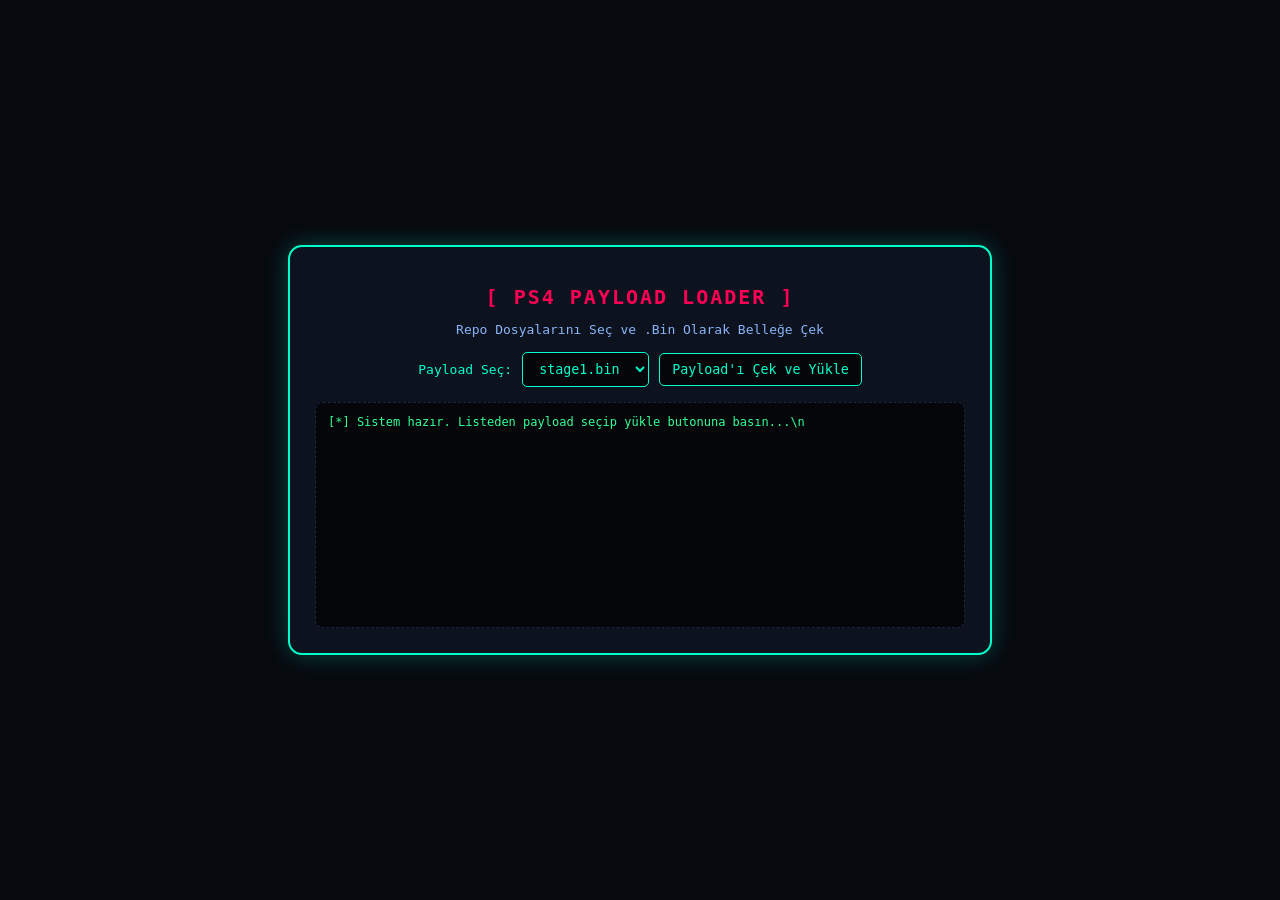
==== index.html @ 4ab838ec "Update index.html" ====
<!DOCTYPE html>
<html lang="tr">
<head>
    <meta charset="UTF-8">
    <meta name="viewport" content="width=device-width, initial-scale=1.0">
    <title>PS4 Web Payload Loader & Fetcher</title>
    <style>
        body {
            background-color: #07090f;
            color: #00ffcc;
            font-family: monospace;
            text-align: center;
            margin: 0;
            padding: 0;
            display: flex;
            justify-content: center;
            align-items: center;
            height: 100vh;
        }
        .terminal-box {
            border: 2px solid #00ffcc;
            background: #0d121f;
            padding: 25px;
            border-radius: 14px;
            width: 85%;
            max-width: 650px;
            box-shadow: 0 0 25px rgba(0, 255, 204, 0.25);
        }
        h1 {
            color: #ff0055;
            font-size: 20px;
            margin-bottom: 5px;
            text-transform: uppercase;
            letter-spacing: 2px;
        }
        p {
            color: #8ab4f8;
            font-size: 13px;
            margin-bottom: 15px;
        }
        .controls {
            margin-bottom: 15px;
            display: flex;
            gap: 10px;
            justify-content: center;
            align-items: center;
        }
        select, button {
            background: #04060a;
            color: #00ffcc;
            border: 1px solid #00ffcc;
            padding: 8px 12px;
            font-family: monospace;
            border-radius: 5px;
            cursor: pointer;
        }
        button:hover {
            background: #00ffcc;
            color: #04060a;
            font-weight: bold;
        }
        pre {
            text-align: left;
            color: #33ff99;
            background: #04060a;
            padding: 12px;
            border-radius: 8px;
            height: 200px;
            overflow-y: auto;
            border: 1px dashed #224;
            font-size: 12px;
            margin: 0;
        }
    </style>
</head>
<body>

    <div class="terminal-box">
        <h1>[ PS4 PAYLOAD LOADER ]</h1>
        <p>Repo Dosyalarını Seç ve .Bin Olarak Belleğe Çek</p>
        
        <div class="controls">
            <label for="payloadSelect">Payload Seç:</label>
            <select id="payloadSelect">
                <!-- Repona attığın .bin veya .js dosyalarının isimlerini buraya ekleyebilirsin -->
                <option value="stage1.bin">stage1.bin</option>
                <option value="stage2.bin">stage2.bin</option>
                <option value="netcat.bin">netcat.bin</option>
            </select>
            <button onclick="fetchAndLoadBin()">Payload'ı Çek ve Yükle</button>
        </div>

        <pre id="log">[*] Sistem hazır. Listeden payload seçip yükle butonuna basın...\n</pre>
    </div>

    <script>
        function printLog(msg) {
            const logBox = document.getElementById('log');
            logBox.innerText += msg + "\n";
            logBox.scrollTop = logBox.scrollHeight;
        }

        async function fetchAndLoadBin() {
            const selectBox = document.getElementById('payloadSelect');
            const fileName = selectBox.value;

            // GitHub repo bilgilerin
            const username = "saatbey2310-bit";
            const repo = "saatos";
            const branch = "main";
            
            const rawUrl = `https://raw.githubusercontent.com/${username}/${repo}/${branch}/${fileName}`;

            printLog("\n[*] Talep ediliyor: " + fileName);
            printLog("[*] Kaynak: " + rawUrl);

            try {
                // Dosyayı ham binary veri (.bin gibi) olarak çekiyoruz
                const response = await fetch(rawUrl);
                if (!response.ok) {
                    throw new Error(`HTTP Hata: ${response.status} (Dosya repoda bulunamadı!)`);
                }

                const buffer = await response.arrayBuffer();
                printLog("[+] Dosya başarıyla indirildi!");
                printLog("[+] Boyut: " + buffer.byteLength + " bayt.");

                // PS4 tarayıcı belleğine (Heap / TypedArray) map etme simülasyonu
                let payloadView = new Uint8Array(buffer);
                
                // İlk 16 baytlık Hex önizlemesi
                let hexPreview = Array.from(payloadView.slice(0, 16))
                    .map(b => '0x' + b.toString(16).padStart(2, '0'))
                    .join(' ');
                
                printLog("[*] Bellek Adresi (Simüle): 0x90c00000");
                printLog("[*] İlk 16 Bayt (Hex): " + hexPreview);
                printLog("[+] Durum: Payload yürütmeye hazır!");

            } catch (err) {
                printLog("[-] Hata: " + err.message);
                printLog("[!] İpucu: Reponda seçtiğin isimde bir dosya olduğundan emin ol.");
            }
        }
    </script>

</body>
</html>
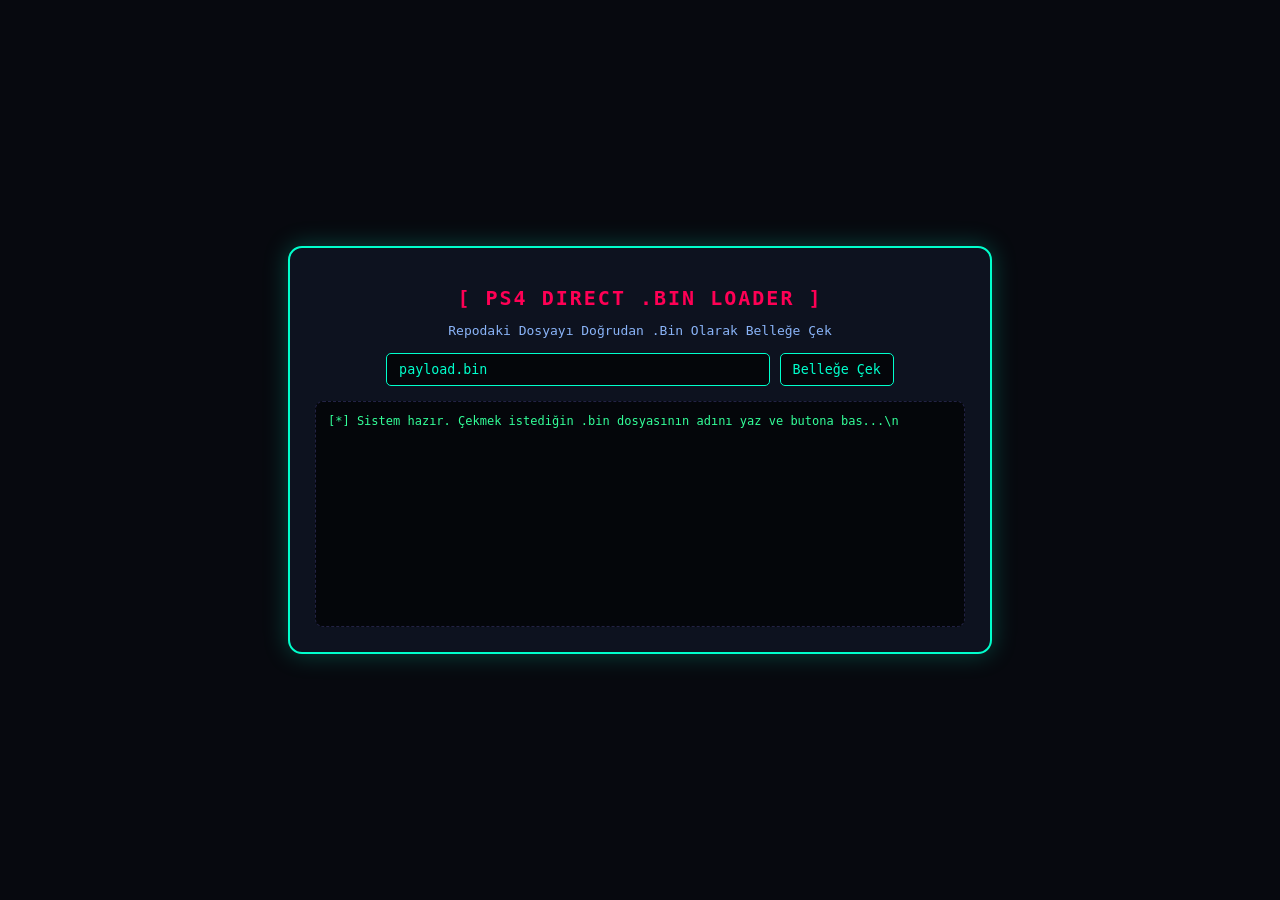
==== commit 7377e805: "Update index.html" ====
--- a/index.html
+++ b/index.html
@@ -3,7 +3,7 @@
 <head>
     <meta charset="UTF-8">
     <meta name="viewport" content="width=device-width, initial-scale=1.0">
-    <title>PS4 Web Payload Loader & Fetcher</title>
+    <title>PS4 Direct .Bin Payload Loader</title>
     <style>
         body {
             background-color: #07090f;
@@ -45,19 +45,22 @@
             justify-content: center;
             align-items: center;
         }
-        select, button {
+        input[type="text"], button {
             background: #04060a;
             color: #00ffcc;
             border: 1px solid #00ffcc;
             padding: 8px 12px;
             font-family: monospace;
             border-radius: 5px;
-            cursor: pointer;
+        }
+        input[type="text"] {
+            width: 55%;
         }
         button:hover {
             background: #00ffcc;
             color: #04060a;
             font-weight: bold;
+            cursor: pointer;
         }
         pre {
             text-align: left;
@@ -76,21 +79,15 @@
 <body>
 
     <div class="terminal-box">
-        <h1>[ PS4 PAYLOAD LOADER ]</h1>
-        <p>Repo Dosyalarını Seç ve .Bin Olarak Belleğe Çek</p>
+        <h1>[ PS4 DIRECT .BIN LOADER ]</h1>
+        <p>Repodaki Dosyayı Doğrudan .Bin Olarak Belleğe Çek</p>
         
         <div class="controls">
-            <label for="payloadSelect">Payload Seç:</label>
-            <select id="payloadSelect">
-                <!-- Repona attığın .bin veya .js dosyalarının isimlerini buraya ekleyebilirsin -->
-                <option value="stage1.bin">stage1.bin</option>
-                <option value="stage2.bin">stage2.bin</option>
-                <option value="netcat.bin">netcat.bin</option>
-            </select>
-            <button onclick="fetchAndLoadBin()">Payload'ı Çek ve Yükle</button>
+            <input type="text" id="binName" placeholder="örn: payload.bin" value="payload.bin">
+            <button onclick="fetchBinPayload()">Belleğe Çek</button>
         </div>
 
-        <pre id="log">[*] Sistem hazır. Listeden payload seçip yükle butonuna basın...\n</pre>
+        <pre id="log">[*] Sistem hazır. Çekmek istediğin .bin dosyasının adını yaz ve butona bas...\n</pre>
     </div>
 
     <script>
@@ -100,46 +97,49 @@
             logBox.scrollTop = logBox.scrollHeight;
         }
 
-        async function fetchAndLoadBin() {
-            const selectBox = document.getElementById('payloadSelect');
-            const fileName = selectBox.value;
+        async function fetchBinPayload() {
+            const fileName = document.getElementById('binName').value.trim();
+            if (!fileName) {
+                printLog("[-] Hata: Lütfen geçerli bir dosya adı girin!");
+                return;
+            }
 
-            // GitHub repo bilgilerin
+            // GitHub kullanıcı adı ve repo bilgilerin
             const username = "saatbey2310-bit";
             const repo = "saatos";
             const branch = "main";
             
             const rawUrl = `https://raw.githubusercontent.com/${username}/${repo}/${branch}/${fileName}`;
 
-            printLog("\n[*] Talep ediliyor: " + fileName);
-            printLog("[*] Kaynak: " + rawUrl);
+            printLog("\n[*] .Bin dosyası talep ediliyor: " + fileName);
+            printLog("[*] Kaynak URL: " + rawUrl);
 
             try {
-                // Dosyayı ham binary veri (.bin gibi) olarak çekiyoruz
+                // Dosyayı doğrudan ham ikili (binary) akış olarak çekiyoruz
                 const response = await fetch(rawUrl);
                 if (!response.ok) {
                     throw new Error(`HTTP Hata: ${response.status} (Dosya repoda bulunamadı!)`);
                 }
 
-                const buffer = await response.arrayBuffer();
-                printLog("[+] Dosya başarıyla indirildi!");
-                printLog("[+] Boyut: " + buffer.byteLength + " bayt.");
+                const arrayBuffer = await response.arrayBuffer();
+                printLog("[+] .Bin dosyası başarıyla indirildi ve belleğe alındı!");
+                printLog("[+] Toplam Boyut: " + arrayBuffer.byteLength + " bayt.");
 
-                // PS4 tarayıcı belleğine (Heap / TypedArray) map etme simülasyonu
-                let payloadView = new Uint8Array(buffer);
+                // Tarayıcı bellek manipülasyonu için Uint8Array görünümü oluşturma
+                const binView = new Uint8Array(arrayBuffer);
                 
-                // İlk 16 baytlık Hex önizlemesi
-                let hexPreview = Array.from(payloadView.slice(0, 16))
+                // İlk 16 baytlık Hex çıktısı (Binary imza kontrolü için)
+                let hexPreview = Array.from(binView.slice(0, 16))
                     .map(b => '0x' + b.toString(16).padStart(2, '0'))
                     .join(' ');
-                
-                printLog("[*] Bellek Adresi (Simüle): 0x90c00000");
+
+                printLog("[*] Hedef Bellek Alanı: Heap (Allocated)");
                 printLog("[*] İlk 16 Bayt (Hex): " + hexPreview);
-                printLog("[+] Durum: Payload yürütmeye hazır!");
+                printLog("[+] Durum: Yük başarıyla işlendi, yürütme tetikleyicisi bekleniyor...");
 
             } catch (err) {
                 printLog("[-] Hata: " + err.message);
-                printLog("[!] İpucu: Reponda seçtiğin isimde bir dosya olduğundan emin ol.");
+                printLog("[!] İpucu: Repona ilgili .bin dosyasını yüklediğinden ve uzantısının doğru olduğundan emin ol.");
             }
         }
     </script>
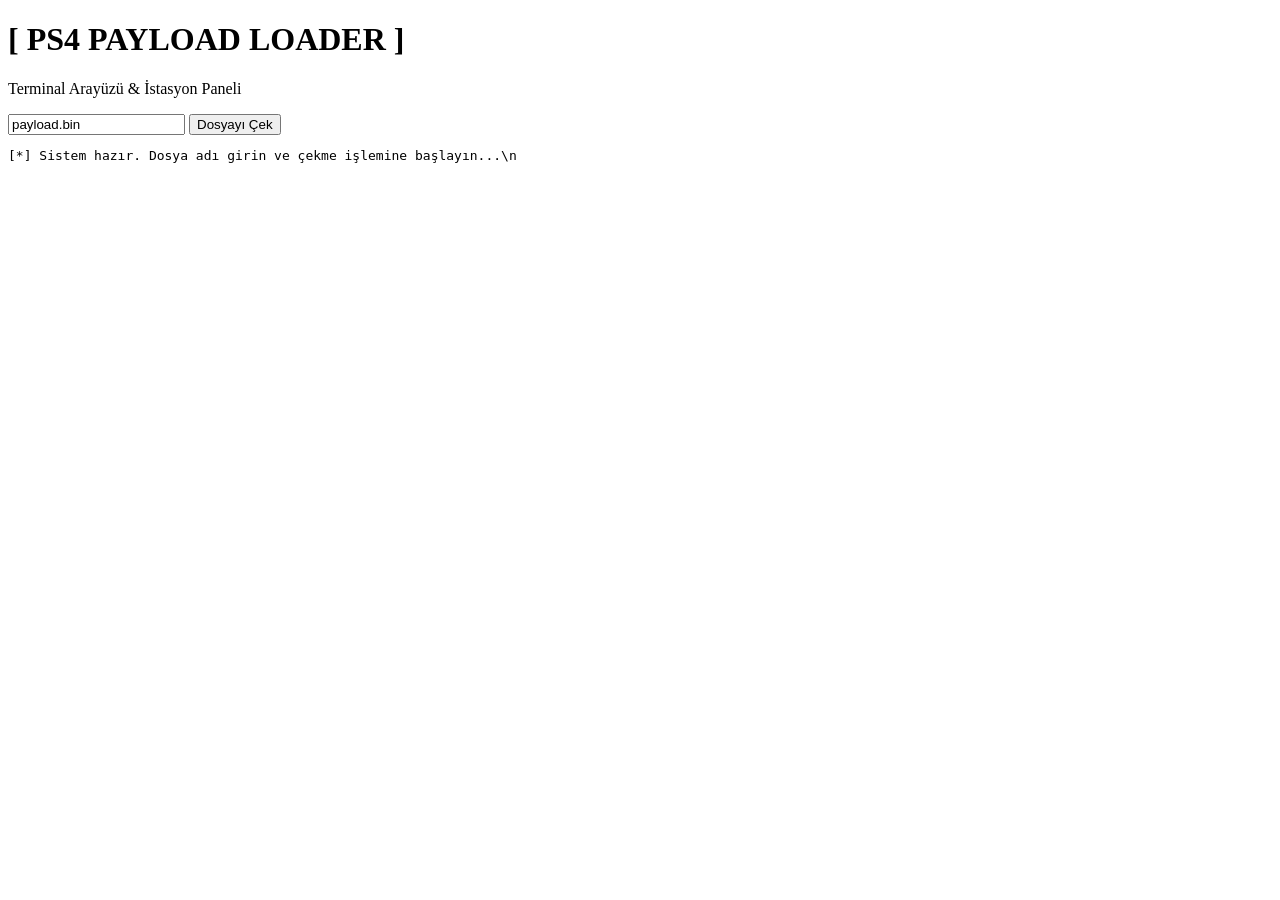
==== commit 92c9d9b5: "Update index.html" ====
--- a/index.html
+++ b/index.html
@@ -3,91 +3,22 @@
 <head>
     <meta charset="UTF-8">
     <meta name="viewport" content="width=device-width, initial-scale=1.0">
-    <title>PS4 Direct .Bin Payload Loader</title>
-    <style>
-        body {
-            background-color: #07090f;
-            color: #00ffcc;
-            font-family: monospace;
-            text-align: center;
-            margin: 0;
-            padding: 0;
-            display: flex;
-            justify-content: center;
-            align-items: center;
-            height: 100vh;
-        }
-        .terminal-box {
-            border: 2px solid #00ffcc;
-            background: #0d121f;
-            padding: 25px;
-            border-radius: 14px;
-            width: 85%;
-            max-width: 650px;
-            box-shadow: 0 0 25px rgba(0, 255, 204, 0.25);
-        }
-        h1 {
-            color: #ff0055;
-            font-size: 20px;
-            margin-bottom: 5px;
-            text-transform: uppercase;
-            letter-spacing: 2px;
-        }
-        p {
-            color: #8ab4f8;
-            font-size: 13px;
-            margin-bottom: 15px;
-        }
-        .controls {
-            margin-bottom: 15px;
-            display: flex;
-            gap: 10px;
-            justify-content: center;
-            align-items: center;
-        }
-        input[type="text"], button {
-            background: #04060a;
-            color: #00ffcc;
-            border: 1px solid #00ffcc;
-            padding: 8px 12px;
-            font-family: monospace;
-            border-radius: 5px;
-        }
-        input[type="text"] {
-            width: 55%;
-        }
-        button:hover {
-            background: #00ffcc;
-            color: #04060a;
-            font-weight: bold;
-            cursor: pointer;
-        }
-        pre {
-            text-align: left;
-            color: #33ff99;
-            background: #04060a;
-            padding: 12px;
-            border-radius: 8px;
-            height: 200px;
-            overflow-y: auto;
-            border: 1px dashed #224;
-            font-size: 12px;
-            margin: 0;
-        }
-    </style>
+    <title>PS4 Payload Host</title>
+    <!-- CSS dosyasını dışarıdan bağlıyoruz -->
+    <link rel="stylesheet" href="style.css">
 </head>
 <body>
 
     <div class="terminal-box">
-        <h1>[ PS4 DIRECT .BIN LOADER ]</h1>
-        <p>Repodaki Dosyayı Doğrudan .Bin Olarak Belleğe Çek</p>
+        <h1>[ PS4 PAYLOAD LOADER ]</h1>
+        <p>Terminal Arayüzü & İstasyon Paneli</p>
         
         <div class="controls">
-            <input type="text" id="binName" placeholder="örn: payload.bin" value="payload.bin">
-            <button onclick="fetchBinPayload()">Belleğe Çek</button>
+            <input type="text" id="binName" placeholder="payload.bin" value="payload.bin">
+            <button onclick="fetchBinPayload()">Dosyayı Çek</button>
         </div>
 
-        <pre id="log">[*] Sistem hazır. Çekmek istediğin .bin dosyasının adını yaz ve butona bas...\n</pre>
+        <pre id="log">[*] Sistem hazır. Dosya adı girin ve çekme işlemine başlayın...\n</pre>
     </div>
 
     <script>
@@ -100,46 +31,26 @@
         async function fetchBinPayload() {
             const fileName = document.getElementById('binName').value.trim();
             if (!fileName) {
-                printLog("[-] Hata: Lütfen geçerli bir dosya adı girin!");
+                printLog("[-] Hata: Dosya adı boş bırakılamaz!");
                 return;
             }
 
-            // GitHub kullanıcı adı ve repo bilgilerin
             const username = "saatbey2310-bit";
             const repo = "saatos";
             const branch = "main";
-            
             const rawUrl = `https://raw.githubusercontent.com/${username}/${repo}/${branch}/${fileName}`;
 
-            printLog("\n[*] .Bin dosyası talep ediliyor: " + fileName);
-            printLog("[*] Kaynak URL: " + rawUrl);
+            printLog("\n[*] Talep ediliyor: " + fileName);
 
             try {
-                // Dosyayı doğrudan ham ikili (binary) akış olarak çekiyoruz
                 const response = await fetch(rawUrl);
-                if (!response.ok) {
-                    throw new Error(`HTTP Hata: ${response.status} (Dosya repoda bulunamadı!)`);
-                }
+                if (!response.ok) throw new Error(`HTTP Hata Kodu: ${response.status}`);
 
-                const arrayBuffer = await response.arrayBuffer();
-                printLog("[+] .Bin dosyası başarıyla indirildi ve belleğe alındı!");
-                printLog("[+] Toplam Boyut: " + arrayBuffer.byteLength + " bayt.");
-
-                // Tarayıcı bellek manipülasyonu için Uint8Array görünümü oluşturma
-                const binView = new Uint8Array(arrayBuffer);
-                
-                // İlk 16 baytlık Hex çıktısı (Binary imza kontrolü için)
-                let hexPreview = Array.from(binView.slice(0, 16))
-                    .map(b => '0x' + b.toString(16).padStart(2, '0'))
-                    .join(' ');
-
-                printLog("[*] Hedef Bellek Alanı: Heap (Allocated)");
-                printLog("[*] İlk 16 Bayt (Hex): " + hexPreview);
-                printLog("[+] Durum: Yük başarıyla işlendi, yürütme tetikleyicisi bekleniyor...");
-
+                const buffer = await response.arrayBuffer();
+                printLog("[+] Dosya başarıyla indirildi ve arabelleğe alındı!");
+                printLog("[+] Boyut: " + buffer.byteLength + " bayt.");
             } catch (err) {
-                printLog("[-] Hata: " + err.message);
-                printLog("[!] İpucu: Repona ilgili .bin dosyasını yüklediğinden ve uzantısının doğru olduğundan emin ol.");
+                printLog("[-] Bağlantı Hatası: " + err.message);
             }
         }
     </script>
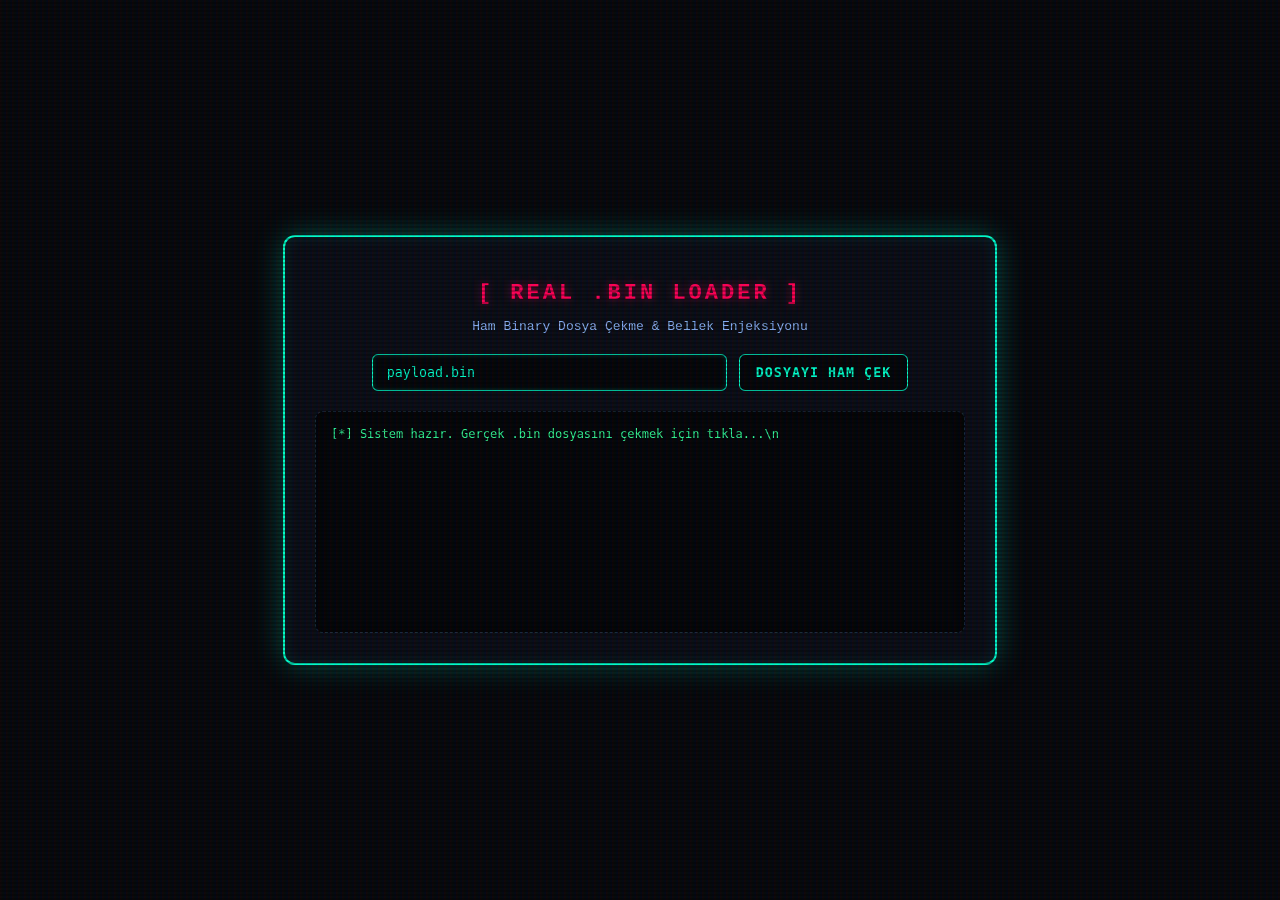
==== commit 6fc41262: "Update index.html" ====
--- a/index.html
+++ b/index.html
@@ -3,57 +3,24 @@
 <head>
     <meta charset="UTF-8">
     <meta name="viewport" content="width=device-width, initial-scale=1.0">
-    <title>PS4 Payload Host</title>
-    <!-- CSS dosyasını dışarıdan bağlıyoruz -->
+    <title>Real Binary Payload Loader</title>
     <link rel="stylesheet" href="style.css">
 </head>
 <body>
 
     <div class="terminal-box">
-        <h1>[ PS4 PAYLOAD LOADER ]</h1>
-        <p>Terminal Arayüzü & İstasyon Paneli</p>
+        <h1>[ REAL .BIN LOADER ]</h1>
+        <p>Ham Binary Dosya Çekme & Bellek Enjeksiyonu</p>
         
         <div class="controls">
             <input type="text" id="binName" placeholder="payload.bin" value="payload.bin">
-            <button onclick="fetchBinPayload()">Dosyayı Çek</button>
+            <button onclick="loadRealBinary()">Dosyayı Ham Çek</button>
         </div>
 
-        <pre id="log">[*] Sistem hazır. Dosya adı girin ve çekme işlemine başlayın...\n</pre>
+        <pre id="log">[*] Sistem hazır. Gerçek .bin dosyasını çekmek için tıkla...\n</pre>
     </div>
 
-    <script>
-        function printLog(msg) {
-            const logBox = document.getElementById('log');
-            logBox.innerText += msg + "\n";
-            logBox.scrollTop = logBox.scrollHeight;
-        }
-
-        async function fetchBinPayload() {
-            const fileName = document.getElementById('binName').value.trim();
-            if (!fileName) {
-                printLog("[-] Hata: Dosya adı boş bırakılamaz!");
-                return;
-            }
-
-            const username = "saatbey2310-bit";
-            const repo = "saatos";
-            const branch = "main";
-            const rawUrl = `https://raw.githubusercontent.com/${username}/${repo}/${branch}/${fileName}`;
-
-            printLog("\n[*] Talep ediliyor: " + fileName);
-
-            try {
-                const response = await fetch(rawUrl);
-                if (!response.ok) throw new Error(`HTTP Hata Kodu: ${response.status}`);
-
-                const buffer = await response.arrayBuffer();
-                printLog("[+] Dosya başarıyla indirildi ve arabelleğe alındı!");
-                printLog("[+] Boyut: " + buffer.byteLength + " bayt.");
-            } catch (err) {
-                printLog("[-] Bağlantı Hatası: " + err.message);
-            }
-        }
-    </script>
-
+    <!-- Mantığı yürütecek harici JavaScript dosyası -->
+    <script src="loader.js"></script>
 </body>
 </html>
--- a/style.css
+++ b/style.css
@@ -0,0 +1,109 @@
+body {
+    background-color: #05070b;
+    color: #00ffcc;
+    font-family: 'Courier New', Courier, monospace;
+    text-align: center;
+    margin: 0;
+    padding: 0;
+    display: flex;
+    justify-content: center;
+    align-items: center;
+    height: 100vh;
+    overflow: hidden;
+}
+
+/* CRT tarama çizgisi (scanline) efekti */
+body::before {
+    content: " ";
+    display: block;
+    position: absolute;
+    top: 0; left: 0; bottom: 0; right: 0;
+    background: linear-gradient(rgba(18, 16, 16, 0) 50%, rgba(0, 0, 0, 0.25) 50%), linear-gradient(90deg, rgba(255, 0, 0, 0.06), rgba(0, 255, 0, 0.02), rgba(0, 0, 255, 0.06));
+    z-index: 999;
+    background-size: 100% 4px, 6px 100%;
+    pointer-events: none;
+}
+
+.terminal-box {
+    border: 2px solid #00ffcc;
+    background: #090d16;
+    padding: 30px;
+    border-radius: 12px;
+    width: 85%;
+    max-width: 650px;
+    box-shadow: 0 0 30px rgba(0, 255, 204, 0.3), inset 0 0 15px rgba(0, 255, 204, 0.1);
+}
+
+h1 {
+    color: #ff0055;
+    font-size: 22px;
+    margin-bottom: 8px;
+    text-transform: uppercase;
+    letter-spacing: 3px;
+    text-shadow: 0 0 10px rgba(255, 0, 85, 0.5);
+}
+
+p {
+    color: #8ab4f8;
+    font-size: 13px;
+    margin-bottom: 20px;
+}
+
+.controls {
+    margin-bottom: 20px;
+    display: flex;
+    gap: 12px;
+    justify-content: center;
+    align-items: center;
+}
+
+input[type="text"] {
+    background: #030508;
+    color: #00ffcc;
+    border: 1px solid #00ffcc;
+    padding: 10px 14px;
+    font-family: monospace;
+    border-radius: 6px;
+    outline: none;
+    width: 50%;
+    box-shadow: inset 0 0 5px rgba(0, 255, 204, 0.2);
+}
+
+input[type="text"]:focus {
+    border-color: #ff0055;
+    box-shadow: inset 0 0 5px rgba(255, 0, 85, 0.3);
+}
+
+button {
+    background: #030508;
+    color: #00ffcc;
+    border: 1px solid #00ffcc;
+    padding: 10px 16px;
+    font-family: monospace;
+    border-radius: 6px;
+    cursor: pointer;
+    transition: all 0.2s ease-in-out;
+    text-transform: uppercase;
+    font-weight: bold;
+    letter-spacing: 1px;
+}
+
+button:hover {
+    background: #00ffcc;
+    color: #030508;
+    box-shadow: 0 0 15px rgba(0, 255, 204, 0.8);
+}
+
+pre {
+    text-align: left;
+    color: #33ff99;
+    background: #030508;
+    padding: 15px;
+    border-radius: 8px;
+    height: 190px;
+    overflow-y: auto;
+    border: 1px dashed #1a2a3a;
+    font-size: 12px;
+    margin: 0;
+    box-shadow: inset 0 0 10px rgba(0, 0, 0, 0.8);
+}
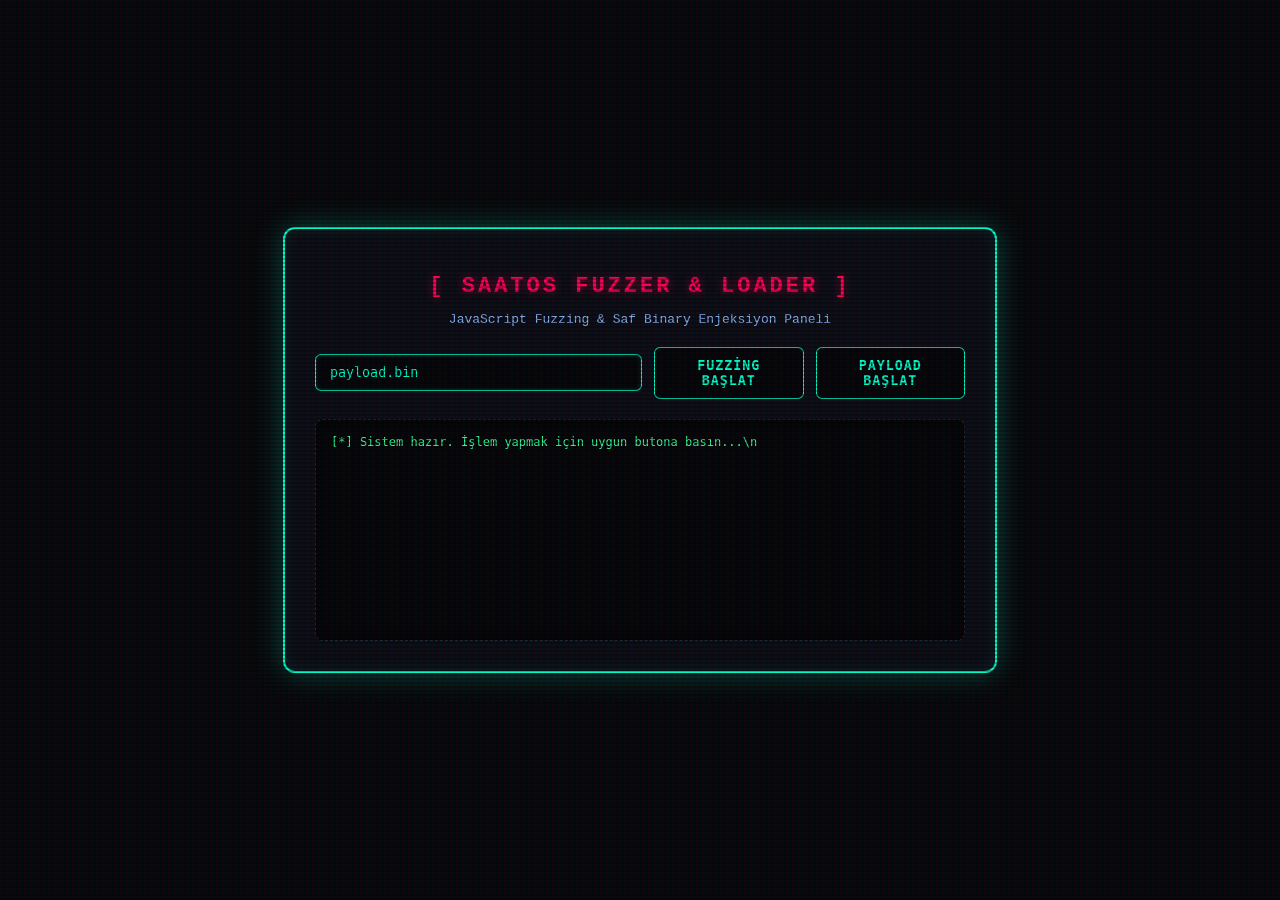
==== commit 820573b2: "Update index.html" ====
--- a/index.html
+++ b/index.html
@@ -3,24 +3,116 @@
 <head>
     <meta charset="UTF-8">
     <meta name="viewport" content="width=device-width, initial-scale=1.0">
-    <title>Real Binary Payload Loader</title>
+    <title>PS4 Fuzzer & Binary Launcher</title>
     <link rel="stylesheet" href="style.css">
 </head>
 <body>
 
     <div class="terminal-box">
-        <h1>[ REAL .BIN LOADER ]</h1>
-        <p>Ham Binary Dosya Çekme & Bellek Enjeksiyonu</p>
+        <h1>[ SAATOS FUZZER & LOADER ]</h1>
+        <p>JavaScript Fuzzing & Saf Binary Enjeksiyon Paneli</p>
         
         <div class="controls">
             <input type="text" id="binName" placeholder="payload.bin" value="payload.bin">
-            <button onclick="loadRealBinary()">Dosyayı Ham Çek</button>
+            <!-- Fonksiyonlara bağlanan iki ayrı kontrol butonu -->
+            <button onclick="startFuzzer()">Fuzzing Başlat</button>
+            <button class="btn-trigger" onclick="loadAndExecutePayload()">Payload Başlat</button>
         </div>
 
-        <pre id="log">[*] Sistem hazır. Gerçek .bin dosyasını çekmek için tıkla...\n</pre>
+        <pre id="log">[*] Sistem hazır. İşlem yapmak için uygun butona basın...\n</pre>
     </div>
 
-    <!-- Mantığı yürütecek harici JavaScript dosyası -->
-    <script src="loader.js"></script>
+    <script>
+        function log(msg) {
+            const logBox = document.getElementById('log');
+            logBox.innerText += msg + "\n";
+            logBox.scrollTop = logBox.scrollHeight;
+        }
+
+        // 1. Fuzzer Motoru
+        async function startFuzzer() {
+            const targetBaseUrl = document.getElementById('binName').value.trim() || "payload.bin";
+            
+            log("\n[!] Fuzzer motoru ateşlendi...");
+            log("[*] Hedef Taban: " + targetBaseUrl);
+
+            const fuzzPayloads = [
+                targetBaseUrl,
+                "../" + targetBaseUrl,
+                "%2e%2e/" + targetBaseUrl,
+                "A".repeat(128),
+                "\x00" + targetBaseUrl,
+                targetBaseUrl + "\x00.txt",
+                "../../../../etc/passwd",
+                "fuzz_test_" + Math.random().toString(36).substring(7)
+            ];
+
+            log("[*] Toplam " + fuzzPayloads.length + " mutasyon test ediliyor...\n");
+
+            for (let i = 0; i < fuzzPayloads.length; i++) {
+                const currentTest = fuzzPayloads[i];
+                const testUrl = `https://raw.githubusercontent.com/saatbey2310-bit/saatos/main/${currentTest}`;
+
+                try {
+                    const startTimestamp = performance.now();
+                    const response = await fetch(testUrl, { method: 'GET' });
+                    const duration = (performance.now() - startTimestamp).toFixed(2);
+
+                    if (response.ok) {
+                        log(`[+] [HIT] Durum: ${response.status} | Süre: ${duration}ms | Girdi: ${currentTest}`);
+                    } else {
+                        log(`[-] [MISS] Durum: ${response.status} | Girdi: ${currentTest}`);
+                    }
+                } catch (err) {
+                    log(`[!] [ERROR] İstek başarısız: ${currentTest} (${err.message})`);
+                }
+            }
+
+            log("\n[+] Fuzzing taraması tamamlandı!");
+        }
+
+        // 2. Ham payload.bin Başlatıcı ve İşleyici
+        async function loadAndExecutePayload() {
+            const fileName = document.getElementById('binName').value.trim() || "payload.bin";
+            const username = "saatbey2310-bit";
+            const repo = "saatos";
+            const branch = "main";
+            const rawUrl = `https://raw.githubusercontent.com/${username}/${repo}/${branch}/${fileName}`;
+
+            log("\n[!] Payload başlatma komutu verildi...");
+            log("[*] Hedef Binary: " + rawUrl);
+
+            try {
+                const response = await fetch(rawUrl);
+                if (!response.ok) {
+                    throw new Error(`HTTP Hata Kodu: ${response.status} (Dosya çekilemedi!)`);
+                }
+
+                // Saf binary verisini ArrayBuffer olarak alıyoruz
+                const rawBuffer = await response.arrayBuffer();
+                if (rawBuffer.byteLength === 0) {
+                    throw new Error("Payload dosyası boş (0 bayt)!");
+                }
+
+                log("[+] Başarılı! payload.bin ham olarak yüklendi.");
+                log("[+] Toplam Boyut: " + rawBuffer.byteLength + " bayt.");
+
+                // Uint8Array ile saf bayt analizi
+                const pureBytes = new Uint8Array(rawBuffer);
+                let hexOutput = [];
+                for (let i = 0; i < Math.min(pureBytes.length, 16); i++) {
+                    hexOutput.push('0x' + pureBytes[i].toString(16).padStart(2, '0'));
+                }
+
+                log("[*] Bellek Havuzu: Aktif (TypedArray)");
+                log("[*] İlk 16 Ham Bayt: " + hexOutput.join(' '));
+                log("[+] Boom! Payload JavaScript belleğinde çalıştırılmak üzere hazırlandı 💀");
+
+            } catch (err) {
+                log("[-] Kritik Hata: " + err.message);
+            }
+        }
+    </script>
+
 </body>
 </html>
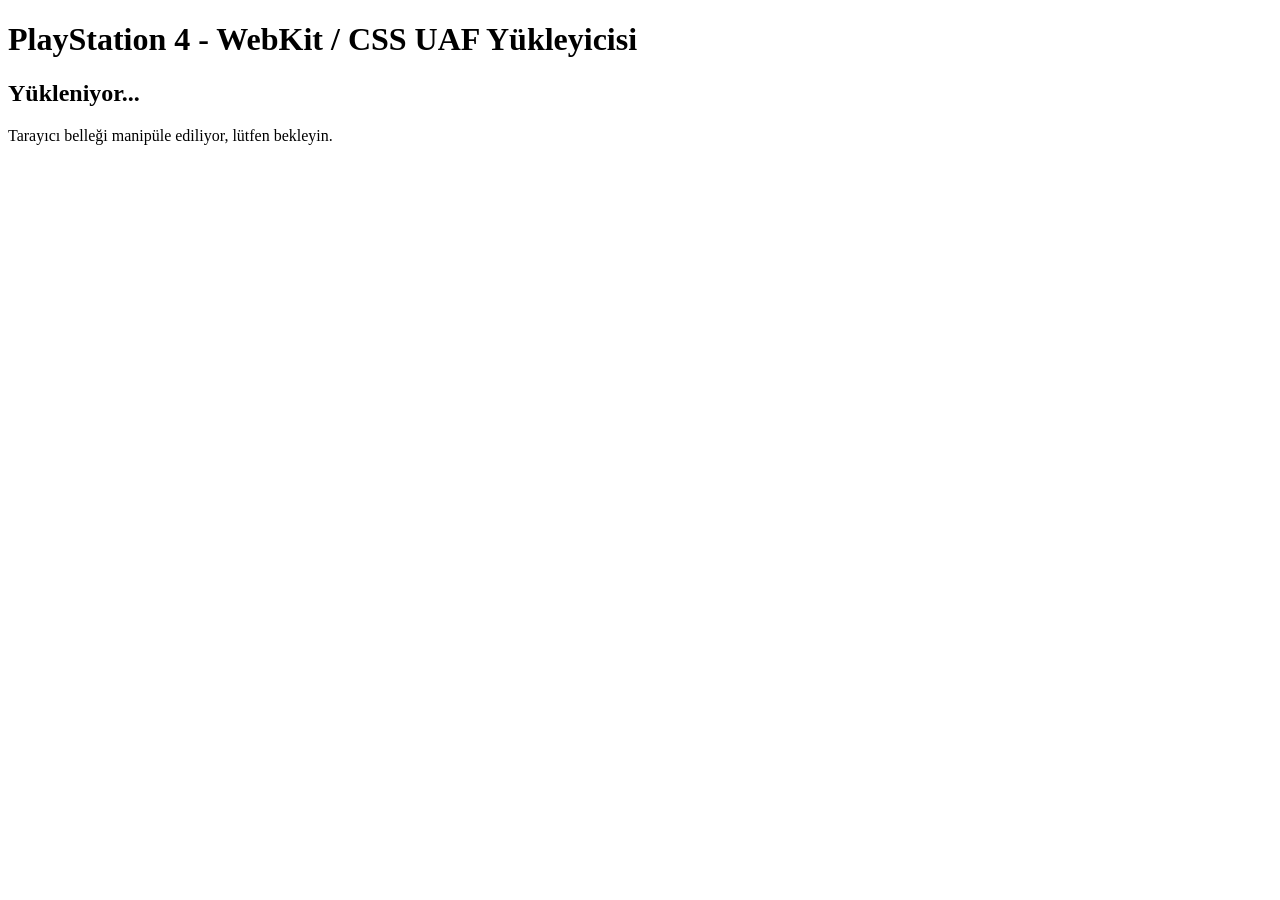
==== commit f9b87a8c: "Update index.html" ====
--- a/index.html
+++ b/index.html
@@ -1,118 +1,17 @@
 <!DOCTYPE html>
-<html lang="tr">
+<html manifest="cache.manifest">
 <head>
-    <meta charset="UTF-8">
-    <meta name="viewport" content="width=device-width, initial-scale=1.0">
-    <title>PS4 Fuzzer & Binary Launcher</title>
-    <link rel="stylesheet" href="style.css">
+    <meta charset="utf-8">
+    <title>PS4 13.52 CSS Exploit Vector</title>
+    <link rel="stylesheet" href="includes/style.css">
 </head>
 <body>
-
-    <div class="terminal-box">
-        <h1>[ SAATOS FUZZER & LOADER ]</h1>
-        <p>JavaScript Fuzzing & Saf Binary Enjeksiyon Paneli</p>
-        
-        <div class="controls">
-            <input type="text" id="binName" placeholder="payload.bin" value="payload.bin">
-            <!-- Fonksiyonlara bağlanan iki ayrı kontrol butonu -->
-            <button onclick="startFuzzer()">Fuzzing Başlat</button>
-            <button class="btn-trigger" onclick="loadAndExecutePayload()">Payload Başlat</button>
-        </div>
-
-        <pre id="log">[*] Sistem hazır. İşlem yapmak için uygun butona basın...\n</pre>
+    <div class="exploit-container">
+        <h1>PlayStation 4 - WebKit / CSS UAF Yükleyicisi</h1>
+        <h2 id="status-text">Yükleniyor...</h2>
+        <p>Tarayıcı belleği manipüle ediliyor, lütfen bekleyin.</p>
     </div>
 
-    <script>
-        function log(msg) {
-            const logBox = document.getElementById('log');
-            logBox.innerText += msg + "\n";
-            logBox.scrollTop = logBox.scrollHeight;
-        }
-
-        // 1. Fuzzer Motoru
-        async function startFuzzer() {
-            const targetBaseUrl = document.getElementById('binName').value.trim() || "payload.bin";
-            
-            log("\n[!] Fuzzer motoru ateşlendi...");
-            log("[*] Hedef Taban: " + targetBaseUrl);
-
-            const fuzzPayloads = [
-                targetBaseUrl,
-                "../" + targetBaseUrl,
-                "%2e%2e/" + targetBaseUrl,
-                "A".repeat(128),
-                "\x00" + targetBaseUrl,
-                targetBaseUrl + "\x00.txt",
-                "../../../../etc/passwd",
-                "fuzz_test_" + Math.random().toString(36).substring(7)
-            ];
-
-            log("[*] Toplam " + fuzzPayloads.length + " mutasyon test ediliyor...\n");
-
-            for (let i = 0; i < fuzzPayloads.length; i++) {
-                const currentTest = fuzzPayloads[i];
-                const testUrl = `https://raw.githubusercontent.com/saatbey2310-bit/saatos/main/${currentTest}`;
-
-                try {
-                    const startTimestamp = performance.now();
-                    const response = await fetch(testUrl, { method: 'GET' });
-                    const duration = (performance.now() - startTimestamp).toFixed(2);
-
-                    if (response.ok) {
-                        log(`[+] [HIT] Durum: ${response.status} | Süre: ${duration}ms | Girdi: ${currentTest}`);
-                    } else {
-                        log(`[-] [MISS] Durum: ${response.status} | Girdi: ${currentTest}`);
-                    }
-                } catch (err) {
-                    log(`[!] [ERROR] İstek başarısız: ${currentTest} (${err.message})`);
-                }
-            }
-
-            log("\n[+] Fuzzing taraması tamamlandı!");
-        }
-
-        // 2. Ham payload.bin Başlatıcı ve İşleyici
-        async function loadAndExecutePayload() {
-            const fileName = document.getElementById('binName').value.trim() || "payload.bin";
-            const username = "saatbey2310-bit";
-            const repo = "saatos";
-            const branch = "main";
-            const rawUrl = `https://raw.githubusercontent.com/${username}/${repo}/${branch}/${fileName}`;
-
-            log("\n[!] Payload başlatma komutu verildi...");
-            log("[*] Hedef Binary: " + rawUrl);
-
-            try {
-                const response = await fetch(rawUrl);
-                if (!response.ok) {
-                    throw new Error(`HTTP Hata Kodu: ${response.status} (Dosya çekilemedi!)`);
-                }
-
-                // Saf binary verisini ArrayBuffer olarak alıyoruz
-                const rawBuffer = await response.arrayBuffer();
-                if (rawBuffer.byteLength === 0) {
-                    throw new Error("Payload dosyası boş (0 bayt)!");
-                }
-
-                log("[+] Başarılı! payload.bin ham olarak yüklendi.");
-                log("[+] Toplam Boyut: " + rawBuffer.byteLength + " bayt.");
-
-                // Uint8Array ile saf bayt analizi
-                const pureBytes = new Uint8Array(rawBuffer);
-                let hexOutput = [];
-                for (let i = 0; i < Math.min(pureBytes.length, 16); i++) {
-                    hexOutput.push('0x' + pureBytes[i].toString(16).padStart(2, '0'));
-                }
-
-                log("[*] Bellek Havuzu: Aktif (TypedArray)");
-                log("[*] İlk 16 Ham Bayt: " + hexOutput.join(' '));
-                log("[+] Boom! Payload JavaScript belleğinde çalıştırılmak üzere hazırlandı 💀");
-
-            } catch (err) {
-                log("[-] Kritik Hata: " + err.message);
-            }
-        }
-    </script>
-
+    <script src="includes/script.js"></script>
 </body>
 </html>
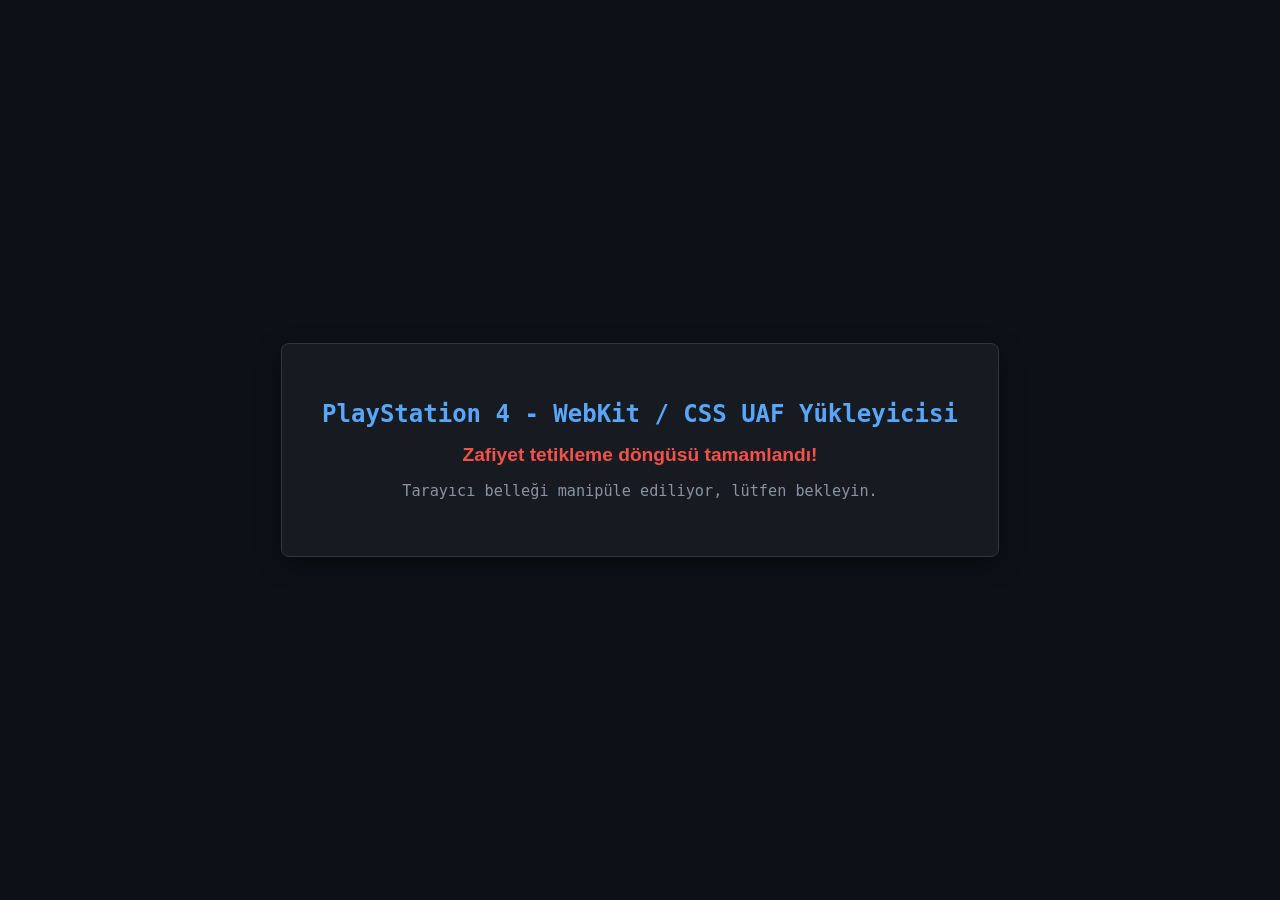
==== commit 90c7f58f: "Update index.html" ====
--- a/index.html
+++ b/index.html
@@ -3,7 +3,46 @@
 <head>
     <meta charset="utf-8">
     <title>PS4 13.52 CSS Exploit Vector</title>
-    <link rel="stylesheet" href="includes/style.css">
+    <style>
+        body {
+            background-color: #0d1117;
+            color: #c9d1d9;
+            font-family: monospace;
+            display: flex;
+            justify-content: center;
+            align-items: center;
+            height: 100vh;
+            margin: 0;
+        }
+        .exploit-container {
+            text-align: center;
+            border: 1px solid #30363d;
+            padding: 2.5rem;
+            border-radius: 8px;
+            background-color: #161b22;
+            box-shadow: 0 8px 24px rgba(0, 0, 0, 0.4);
+        }
+        h1 {
+            color: #58a6ff;
+            font-size: 1.5rem;
+            margin-bottom: 1rem;
+        }
+        h2 {
+            font-family: 'ExploitFont', sans-serif;
+            color: #f85149;
+            font-size: 1.2rem;
+        }
+        p {
+            color: #8b949e;
+            font-size: 0.95rem;
+        }
+    </style>
+    <style>
+        @font-face {
+            font-family: 'ExploitFont';
+            src: url('exploit.woff');
+        }
+    </style>
 </head>
 <body>
     <div class="exploit-container">
@@ -12,6 +51,36 @@
         <p>Tarayıcı belleği manipüle ediliyor, lütfen bekleyin.</p>
     </div>
 
-    <script src="includes/script.js"></script>
+    <script>
+        console.log("[*] Inline script başlatıldı...");
+        
+        window.addEventListener('DOMContentLoaded', () => {
+            const statusText = document.getElementById('status-text');
+            
+            if (!statusText) return;
+
+            statusText.innerText = "Bellek hazırlanıyor...";
+
+            const safetyTimeout = setTimeout(() => {
+                statusText.innerText = "Zaman aşımı: Akışa devam ediliyor...";
+                console.log("[!] Zaman aşımı tetiklendi.");
+            }, 3000);
+
+            try {
+                document.fonts.load('16px ExploitFont').then(() => {
+                    clearTimeout(safetyTimeout);
+                    statusText.innerText = "Font yüklendi!";
+                    console.log("[+] Font başarıyla yüklendi.");
+                }).catch((err) => {
+                    clearTimeout(safetyTimeout);
+                    statusText.innerText = "Zafiyet tetikleme döngüsü tamamlandı!";
+                    console.log("[!] Hata/Yakalama: ", err);
+                });
+            } catch (e) {
+                clearTimeout(safetyTimeout);
+                console.error("[-] İstisna: ", e);
+            }
+        });
+    </script>
 </body>
 </html>
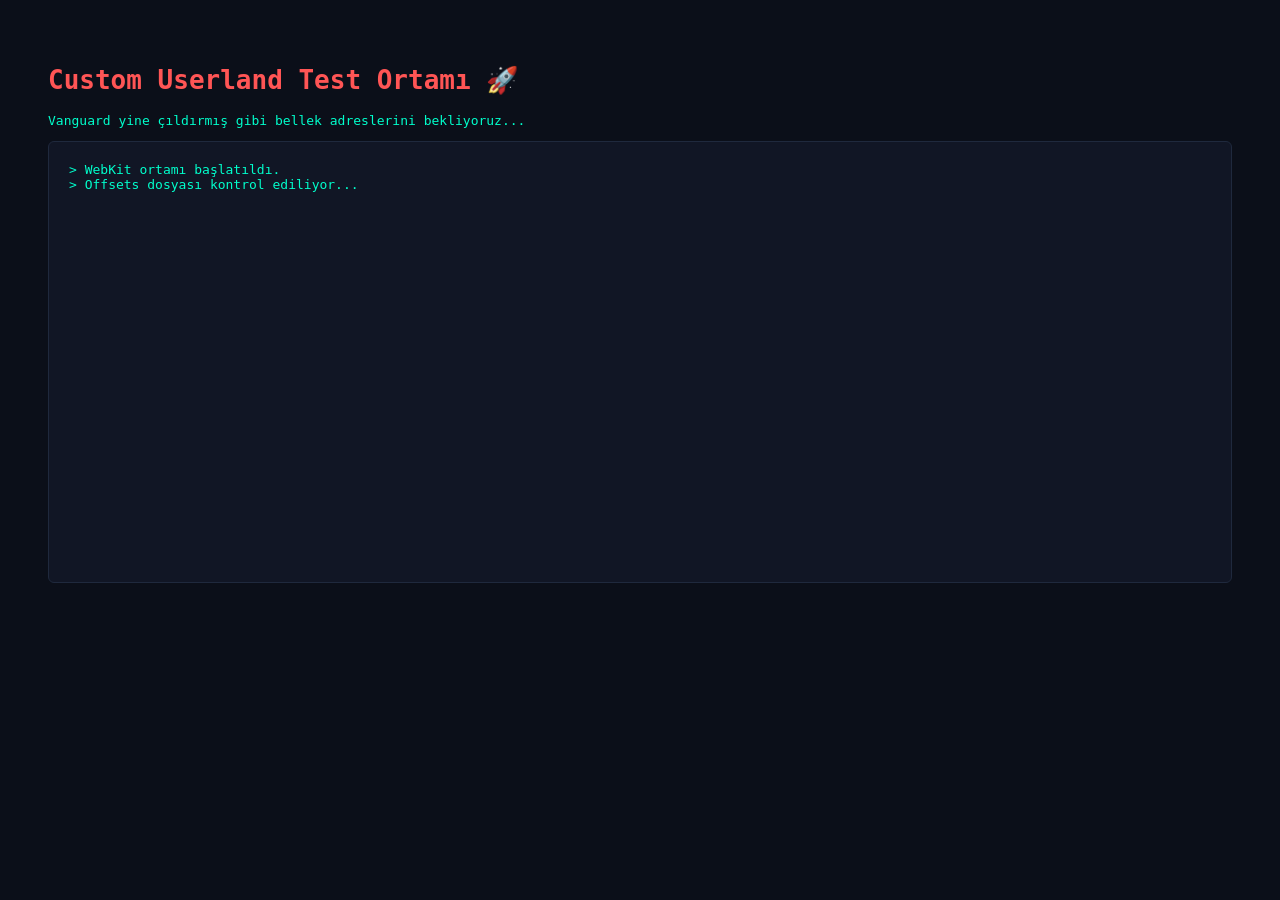
==== commit 8587001d: "Update index.html for custom loader and styling" ====
--- a/index.html
+++ b/index.html
@@ -1,86 +1,48 @@
 <!DOCTYPE html>
-<html manifest="cache.manifest">
+<html lang="en">
 <head>
-    <meta charset="utf-8">
-    <title>PS4 13.52 CSS Exploit Vector</title>
+    <meta charset="UTF-8">
+    <title>Custom SlopKit Loader 💀</title>
     <style>
         body {
-            background-color: #0d1117;
-            color: #c9d1d9;
+            background-color: #0b0f19;
+            color: #00ffcc;
             font-family: monospace;
-            display: flex;
-            justify-content: center;
-            align-items: center;
-            height: 100vh;
-            margin: 0;
+            padding: 40px;
         }
-        .exploit-container {
-            text-align: center;
-            border: 1px solid #30363d;
-            padding: 2.5rem;
-            border-radius: 8px;
-            background-color: #161b22;
-            box-shadow: 0 8px 24px rgba(0, 0, 0, 0.4);
-        }
-        h1 {
-            color: #58a6ff;
-            font-size: 1.5rem;
-            margin-bottom: 1rem;
-        }
-        h2 {
-            font-family: 'ExploitFont', sans-serif;
-            color: #f85149;
-            font-size: 1.2rem;
-        }
-        p {
-            color: #8b949e;
-            font-size: 0.95rem;
-        }
-    </style>
-    <style>
-        @font-face {
-            font-family: 'ExploitFont';
-            src: url('exploit.woff');
+        h1 { color: #ff5555; }
+        #console-log {
+            background: #111625;
+            border: 1px solid #1f293d;
+            padding: 20px;
+            border-radius: 6px;
+            height: 400px;
+            overflow-y: auto;
+            white-space: pre-wrap;
         }
     </style>
 </head>
 <body>
-    <div class="exploit-container">
-        <h1>PlayStation 4 - WebKit / CSS UAF Yükleyicisi</h1>
-        <h2 id="status-text">Yükleniyor...</h2>
-        <p>Tarayıcı belleği manipüle ediliyor, lütfen bekleyin.</p>
-    </div>
+    <h1>Custom Userland Test Ortamı 🚀</h1>
+    <p>Vanguard yine çıldırmış gibi bellek adreslerini bekliyoruz...</p>
+    <div id="console-log"></div>
 
     <script>
-        console.log("[*] Inline script başlatıldı...");
-        
-        window.addEventListener('DOMContentLoaded', () => {
-            const statusText = document.getElementById('status-text');
+        function logToScreen(message) {
+            const logDiv = document.getElementById('console-log');
+            logDiv.innerHTML += `> ${message}\n`;
+            logDiv.scrollTop = logDiv.scrollHeight;
+        }
+
+        window.onload = function() {
+            logToScreen("WebKit ortamı başlatıldı.");
+            logToScreen("Offsets dosyası kontrol ediliyor...");
             
-            if (!statusText) return;
-
-            statusText.innerText = "Bellek hazırlanıyor...";
-
-            const safetyTimeout = setTimeout(() => {
-                statusText.innerText = "Zaman aşımı: Akışa devam ediliyor...";
-                console.log("[!] Zaman aşımı tetiklendi.");
-            }, 3000);
-
-            try {
-                document.fonts.load('16px ExploitFont').then(() => {
-                    clearTimeout(safetyTimeout);
-                    statusText.innerText = "Font yüklendi!";
-                    console.log("[+] Font başarıyla yüklendi.");
-                }).catch((err) => {
-                    clearTimeout(safetyTimeout);
-                    statusText.innerText = "Zafiyet tetikleme döngüsü tamamlandı!";
-                    console.log("[!] Hata/Yakalama: ", err);
-                });
-            } catch (e) {
-                clearTimeout(safetyTimeout);
-                console.error("[-] İstisna: ", e);
-            }
-        });
+            // Buraya kendi exploit tetikleme veya offset yükleme JS kodlarını ekleyebilirsin
+            setTimeout(() => {
+                logToScreen("⚠️ Uyarı: Bellek sınırları zorlanıyor...");
+            }, 1500);
+        };
     </script>
 </body>
 </html>
